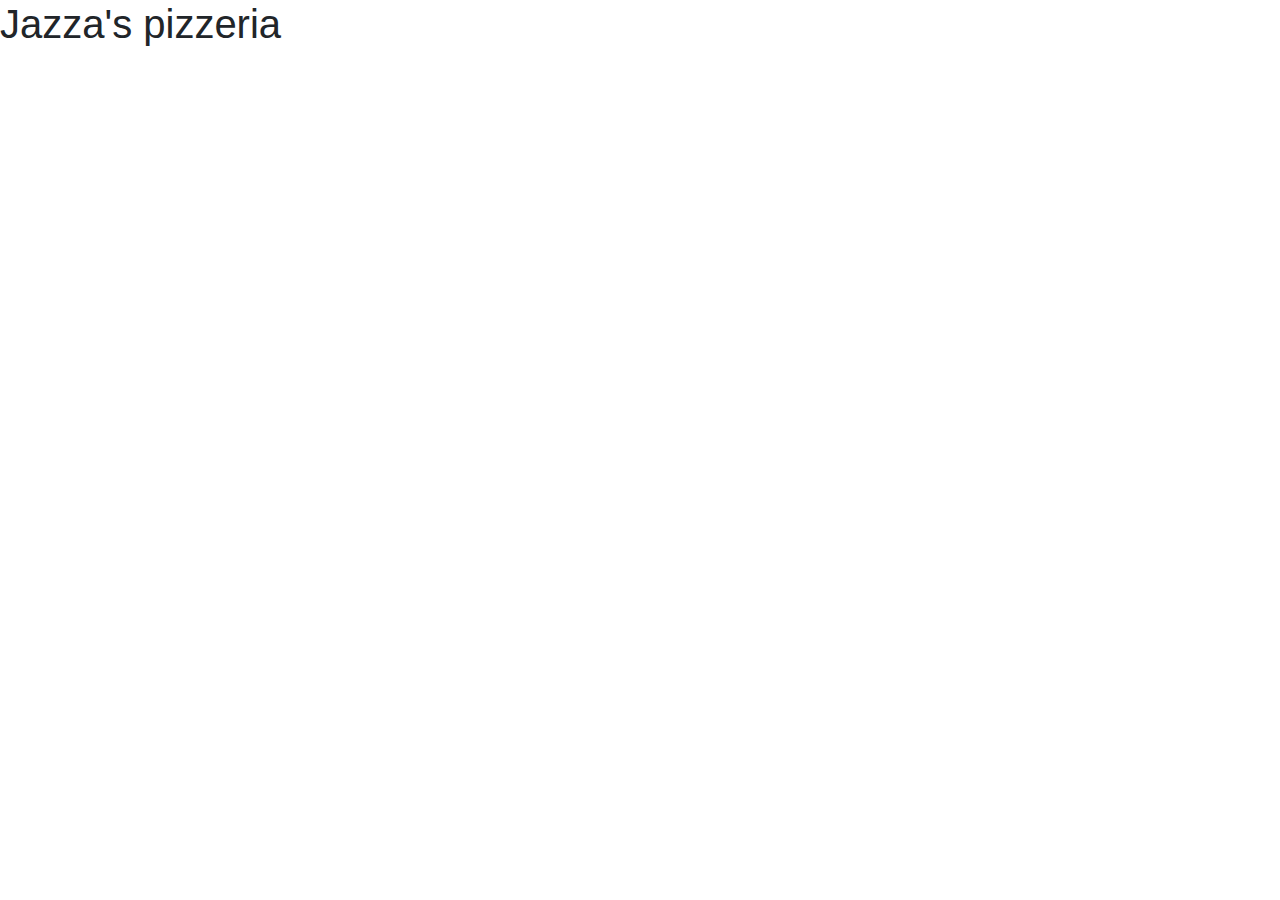
==== index.html @ 7459e5e9 "hid pizza image and pizza title" ====
<!DOCTYPE html>
<html lang="en" dir="ltr">
  <head>
    <link rel="stylesheet" href="https://stackpath.bootstrapcdn.com/bootstrap/4.3.1/css/bootstrap.min.css" integrity="sha384-ggOyR0iXCbMQv3Xipma34MD+dH/1fQ784/j6cY/iJTQUOhcWr7x9JvoRxT2MZw1T" crossorigin="anonymous">

  </head>
  <body>
    <h1>Jazza's pizzeria</h1>
    <div class="row">
      <div  class="col-md-4">
        <p style="display:none">cheese pizza</p>
        <img class= "hi" style="display:none;"src="img/cheese-pizza.jpg" width="300px" height="200px">
    </div>
    <div class="col-md-4">
      <p style="display:none">chicken pizza</p>
      <img class ="hi" style="display:none;" src="img/chicken-pizza.jpg" width="300px" height="200px">
  </div>
  <div class="col-md-4">
    <p style="display:none;">hawaian pizza</p>
  <img class = "hi"  style="display:none;"src="img/hawian-pizza.jpg" width="
  300px" height="200px">
</div>

    </div>

  </body>
</html>
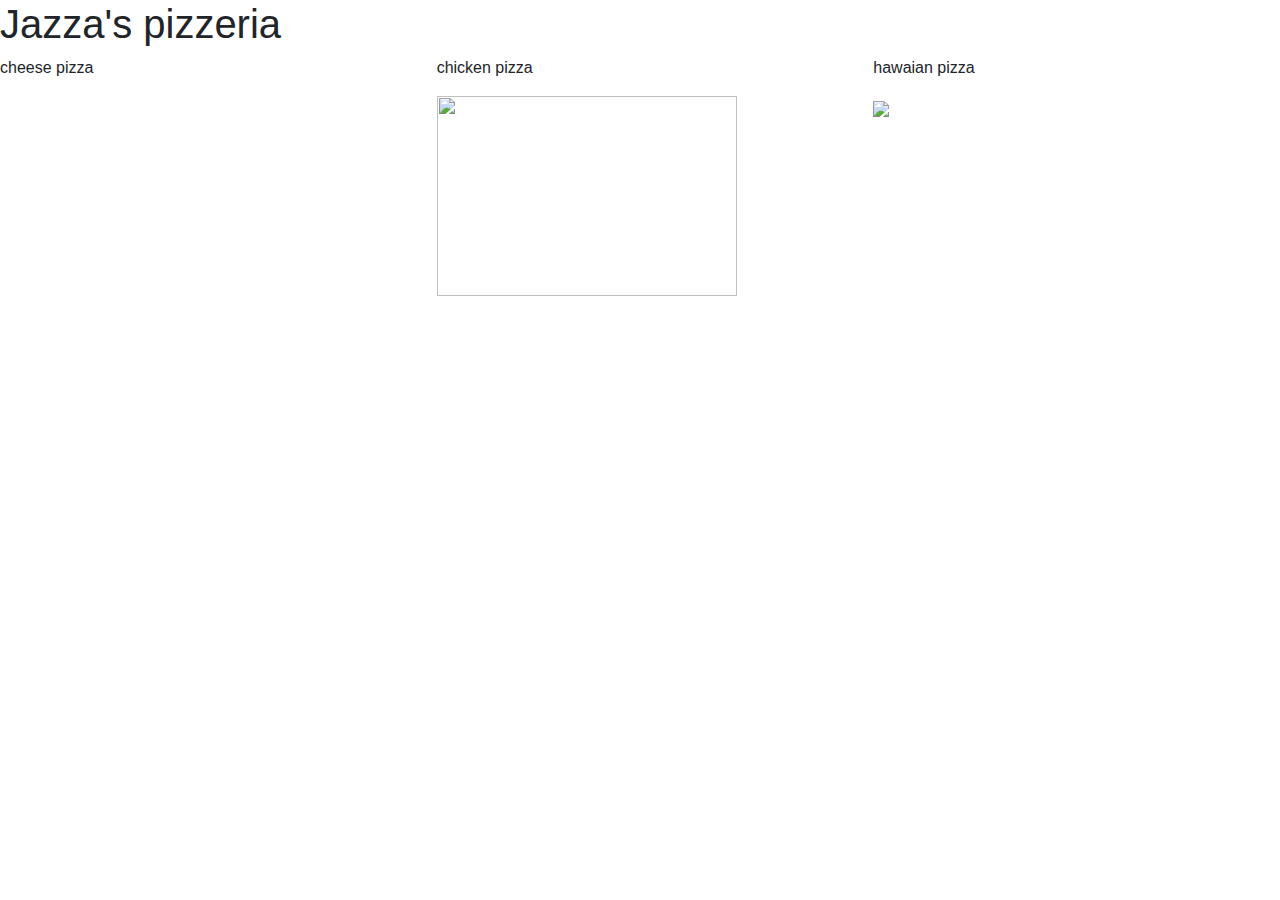
==== commit 1bddc2c5: "added div tag surrounding the pizza image and the title" ====
--- a/index.html
+++ b/index.html
@@ -8,16 +8,25 @@
     <h1>Jazza's pizzeria</h1>
     <div class="row">
       <div  class="col-md-4">
-        <p style="display:none">cheese pizza</p>
+        <div class="pizza-img-hidden">
+
+        <p>cheese pizza</p>
         <img class= "hi" style="display:none;"src="img/cheese-pizza.jpg" width="300px" height="200px">
+      </div>
     </div>
     <div class="col-md-4">
-      <p style="display:none">chicken pizza</p>
-      <img class ="hi" style="display:none;" src="img/chicken-pizza.jpg" width="300px" height="200px">
+      <div class="pizza-img-hidden">
+
+      <p>chicken pizza</p>
+      <img class ="hi"  src="img/chicken-pizza.jpg" width="300px" height="200px">
+    </div>
   </div>
   <div class="col-md-4">
-    <p style="display:none;">hawaian pizza</p>
-  <img class = "hi"  style="display:none;"src="img/hawian-pizza.jpg" width="
+    <div class="pizza-img-hidden">
+
+    <p >hawaian pizza</p>
+  <img class = "hi"  src="img/hawian-pizza.jpg" width="
+</div>
   300px" height="200px">
 </div>
 
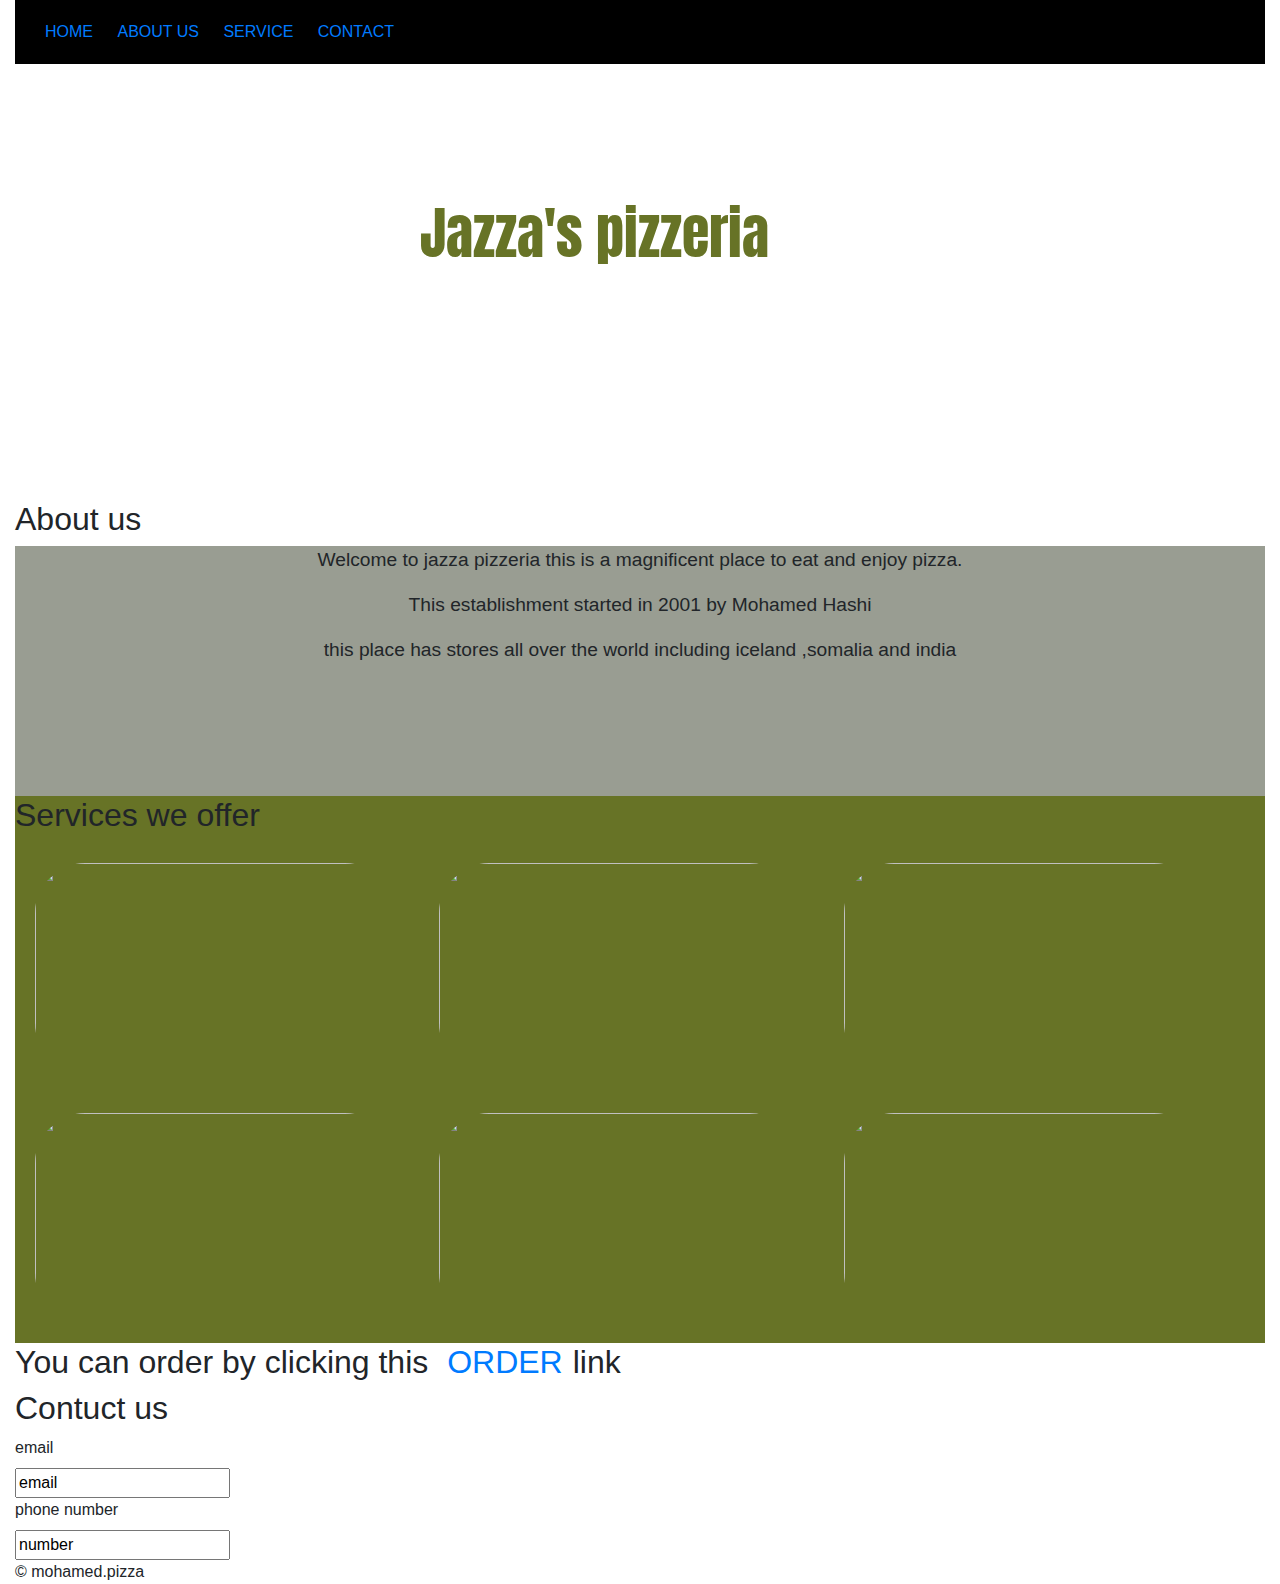
==== commit 8e7529df: "posittioned the outputs at the right place" ====
--- a/index.html
+++ b/index.html
@@ -1,36 +1,75 @@
 <!DOCTYPE html>
 <html lang="en" dir="ltr">
-  <head>
-    <link rel="stylesheet" href="https://stackpath.bootstrapcdn.com/bootstrap/4.3.1/css/bootstrap.min.css" integrity="sha384-ggOyR0iXCbMQv3Xipma34MD+dH/1fQ784/j6cY/iJTQUOhcWr7x9JvoRxT2MZw1T" crossorigin="anonymous">
 
-  </head>
-  <body>
-    <h1>Jazza's pizzeria</h1>
-    <div class="row">
-      <div  class="col-md-4">
-        <div class="pizza-img-hidden">
+<head>
+   <script type="text/javascript" src="js/jquery-3.4.1.js"></script>
+   <script src="js/scripts.js" type="text/javascript"></script>
+   <link rel="stylesheet" href="css/styles.css">
 
-        <p>cheese pizza</p>
-        <img class= "hi" style="display:none;"src="img/cheese-pizza.jpg" width="300px" height="200px">
+   </script>
+  <link rel="stylesheet" href="https://stackpath.bootstrapcdn.com/bootstrap/4.3.1/css/bootstrap.min.css" integrity="sha384-ggOyR0iXCbMQv3Xipma34MD+dH/1fQ784/j6cY/iJTQUOhcWr7x9JvoRxT2MZw1T" crossorigin="anonymous">
+  <link rel="stylesheet" href="css/styles.css">
+  <link href="https://fonts.googleapis.com/css?family=Permanent+Marker&display=swap" rel="stylesheet">
+  <link href="https://fonts.googleapis.com/css?family=Anton|Muli&display=swap" rel="stylesheet">
+
+</head>
+
+<body>
+  <div class="container-fluid">
+    <div class="land">
+      <div id="navbar">
+        <a href="#home">home</a>
+        <a href="#about us">about us</a>
+        <a href="#services">service</a>
+        <a href="#contacts">contact</a>
+
       </div>
+
+
+      <h1 class="main-heading">Jazza's pizzeria</h1>
+
+
     </div>
-    <div class="col-md-4">
-      <div class="pizza-img-hidden">
+    <h2>About us</h2>
+    <div class="paragraph">
+      <p class="welcome">Welcome to jazza pizzeria this is a magnificent place to eat and enjoy pizza.</p>
+      <p class="welcome">This establishment started in 2001 by Mohamed Hashi</p>
+      <p class="welcome">this place has stores all over the world including iceland ,somalia and india</p>
 
-      <p>chicken pizza</p>
-      <img class ="hi"  src="img/chicken-pizza.jpg" width="300px" height="200px">
-    </div>
-  </div>
-  <div class="col-md-4">
-    <div class="pizza-img-hidden">
-
-    <p >hawaian pizza</p>
-  <img class = "hi"  src="img/hawian-pizza.jpg" width="
-</div>
-  300px" height="200px">
-</div>
 
     </div>
 
-  </body>
+
+    <div id="services">
+      <h2>Services we offer</h2>
+      <img src="https://cdn.apartmenttherapy.info/image/fetch/f_auto,q_auto:eco/https://storage.googleapis.com/gen-atmedia/3/2018/03/55cd28cae8ee78fe1e52ab1adc9eafff24c9af92.jpeg" height="250px" width="400px">
+      <img src="https://upload.wikimedia.org/wikipedia/commons/a/a3/Eq_it-na_pizza-margherita_sep2005_sml.jpg" height="250px" width="400px">
+      <img src="https://enrilemoine.com/wp-content/uploads/2018/08/Jalapen%CC%83o-and-Serano-Pepper-Pizza-SAVOIR-FAIREby-enrilemoine-1.jpg" height="250px" width="400px">
+      <img src="https://images-gmi-pmc.edge-generalmills.com/f4c0a86f-b080-45cd-a8a7-06b63cdb4671.jpg" height="250px" width="400px">
+      <img src="https://food.fnr.sndimg.com/content/dam/images/food/fullset/2014/11/6/0/KC0403_Cauliflower-Pizza-Crust_s4x3.jpg.rend.hgtvcom.826.620.suffix/1562006004844.jpeg" height="250px" width="400px">
+      <img src="https://encrypted-tbn0.gstatic.com/images?q=tbn:ANd9GcSyco53sRoX2f6CJLbYTS2wag5_DudnveDdCFcuX3FkrKavmTED_A" height="250px" width="400px">
+
+
+    </div>
+    <div class="order">
+      <h2>You can order by clicking this <a href="order-page.html">ORDER</a>link</h2>
+
+
+
+    </div>
+    <div id="contacts">
+      <h2>Contuct us</h2>
+      <form class="contact" method="post">
+        <label for="email">email</label><br>
+        <input type="email" value="email"><br>
+        <label for="phone number">phone number</label><br>
+        <input type="tel" name="number" value="number">
+      </form>
+
+    </div>
+
+    <footer>&copy mohamed.pizza</footer>
+  </div>
+</body>
+
 </html>
--- a/css/styles.css
+++ b/css/styles.css
@@ -0,0 +1,79 @@
+.land{
+  background-image:url("https://www130.lunapic.com/editor/images/white.gif");
+background-position: center;
+background-size: cover;
+height: 500px;
+}
+#navbar{
+  background-color: black;
+  padding: 20px;
+}
+#services{
+  background-color: #677326;
+}
+a{
+  padding: 10px;
+  text-transform: uppercase;
+
+}
+.row{
+  display: flex;
+}
+img{
+  padding: 20px;
+  border-radius: 70px 70px 70px ;
+}
+.pizza-img-hidden{
+  display:none;
+}
+
+
+.main-heading{
+  font-family: 'Anton';
+  font-size: 3.5em;
+  text-align: center;
+  position: absolute;
+  top:200px;
+  left:420px;
+  color:#677326;
+
+}
+.paragraph{
+  background-color: rgba(153, 157, 146);
+  height: 250px;
+
+}
+.welcome{
+ text-align: center;
+ font-size: 1.2em;
+}
+.jumbotron{
+  background-image: url("img/logo.png");
+}
+#output1{
+  position:absolute;
+  top: 360px;
+  left: 400px;
+  font-size: 1.4em;
+}
+#output2{
+  position: absolute;
+  top: 380px;
+  left: 400px;
+  font-size: 1.4em;
+
+}
+#output3{
+  position: absolute;
+  top: 430px;
+  left: 400px;
+  font-size: 1.4em;
+
+}
+#output4{
+  position: absolute;
+  top:470px;
+  left: 400px;
+  font-size: 1.4em;
+
+}
--- a/css/styles.css
+++ b/css/styles.css
@@ -0,0 +1,79 @@
+.land{
+  background-image:url("https://www130.lunapic.com/editor/images/white.gif");
+background-position: center;
+background-size: cover;
+height: 500px;
+}
+#navbar{
+  background-color: black;
+  padding: 20px;
+}
+#services{
+  background-color: #677326;
+}
+a{
+  padding: 10px;
+  text-transform: uppercase;
+
+}
+.row{
+  display: flex;
+}
+img{
+  padding: 20px;
+  border-radius: 70px 70px 70px ;
+}
+.pizza-img-hidden{
+  display:none;
+}
+
+
+.main-heading{
+  font-family: 'Anton';
+  font-size: 3.5em;
+  text-align: center;
+  position: absolute;
+  top:200px;
+  left:420px;
+  color:#677326;
+
+}
+.paragraph{
+  background-color: rgba(153, 157, 146);
+  height: 250px;
+
+}
+.welcome{
+ text-align: center;
+ font-size: 1.2em;
+}
+.jumbotron{
+  background-image: url("img/logo.png");
+}
+#output1{
+  position:absolute;
+  top: 360px;
+  left: 400px;
+  font-size: 1.4em;
+}
+#output2{
+  position: absolute;
+  top: 380px;
+  left: 400px;
+  font-size: 1.4em;
+
+}
+#output3{
+  position: absolute;
+  top: 430px;
+  left: 400px;
+  font-size: 1.4em;
+
+}
+#output4{
+  position: absolute;
+  top:470px;
+  left: 400px;
+  font-size: 1.4em;
+
+}
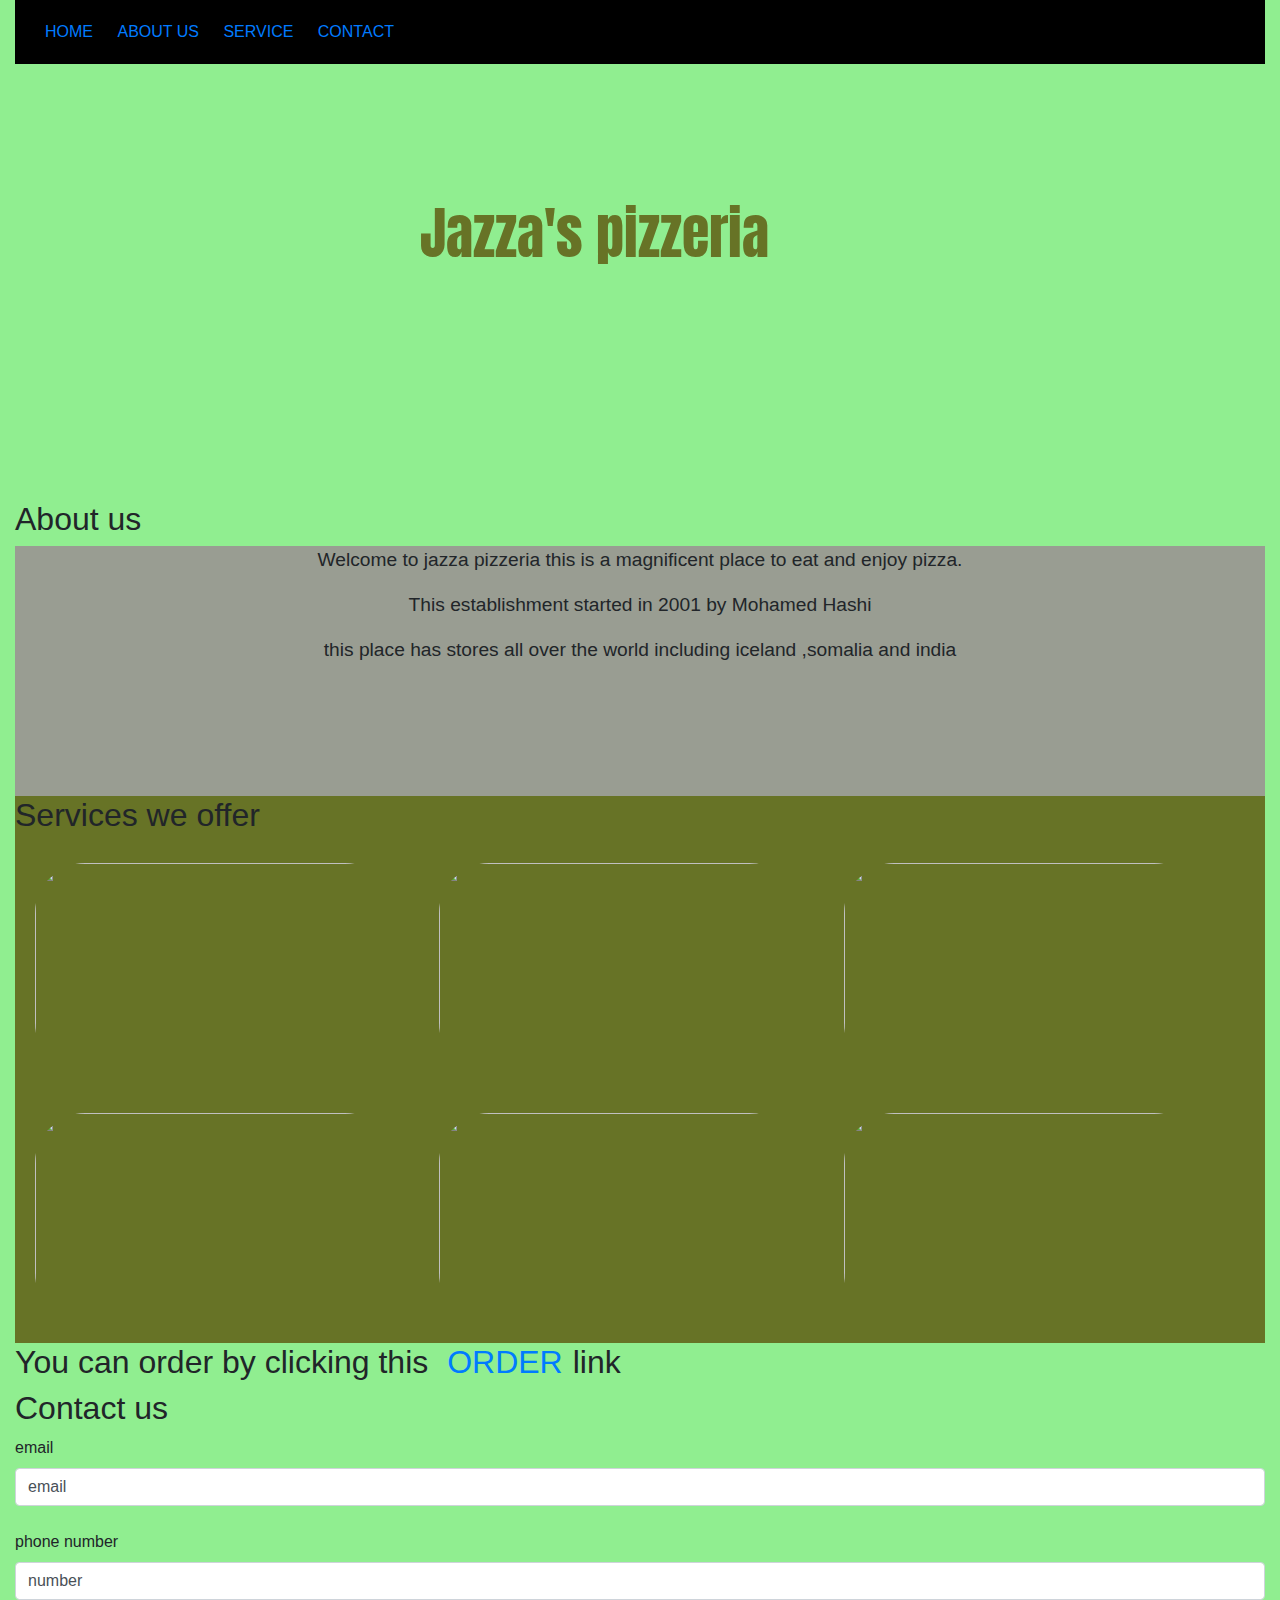
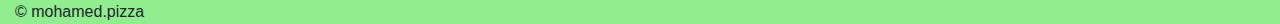
==== commit 2ab29b4c: "added pizza images" ====
--- a/index.html
+++ b/index.html
@@ -35,8 +35,6 @@
       <p class="welcome">Welcome to jazza pizzeria this is a magnificent place to eat and enjoy pizza.</p>
       <p class="welcome">This establishment started in 2001 by Mohamed Hashi</p>
       <p class="welcome">this place has stores all over the world including iceland ,somalia and india</p>
-
-
     </div>
 
 
@@ -58,12 +56,12 @@
 
     </div>
     <div id="contacts">
-      <h2>Contuct us</h2>
+      <h2>Contact us</h2>
       <form class="contact" method="post">
         <label for="email">email</label><br>
-        <input type="email" value="email"><br>
+        <input type="email" class = "form-control" value="email"><br>
         <label for="phone number">phone number</label><br>
-        <input type="tel" name="number" value="number">
+        <input type="tel" name="number" class = "form-control" value="number">
       </form>
 
     </div>
--- a/css/styles.css
+++ b/css/styles.css
@@ -1,8 +1,11 @@
 .land{
-  background-image:url("https://www130.lunapic.com/editor/images/white.gif");
-background-position: center;
+  background-color:lightgreen;
+  background-position: center;
 background-size: cover;
 height: 500px;
+}
+body{
+  background-color: lightgreen;
 }
 #navbar{
   background-color: black;
@@ -52,28 +55,48 @@
 }
 #output1{
   position:absolute;
-  top: 360px;
+  top: 420px;
   left: 400px;
   font-size: 1.4em;
 }
 #output2{
   position: absolute;
-  top: 380px;
+  top: 460px;
   left: 400px;
   font-size: 1.4em;
 
 }
 #output3{
   position: absolute;
-  top: 430px;
+  top: 500px;
   left: 400px;
   font-size: 1.4em;
 
 }
 #output4{
   position: absolute;
-  top:470px;
+  top:545px;
   left: 400px;
   font-size: 1.4em;
 
 }
+.b1{
+  background-color:green;
+}
+#output4{
+  display: none;
+}
+.make{
+  font-family:'Anton';
+}
+#output5{
+  position: absolute;
+  top:580px;
+  left: 400px;
+  font-size: 1.4em;
+
+}
+img:hover{
+  height: 260px;
+  width: 420px;
+}
--- a/css/styles.css
+++ b/css/styles.css
@@ -1,8 +1,11 @@
 .land{
-  background-image:url("https://www130.lunapic.com/editor/images/white.gif");
-background-position: center;
+  background-color:lightgreen;
+  background-position: center;
 background-size: cover;
 height: 500px;
+}
+body{
+  background-color: lightgreen;
 }
 #navbar{
   background-color: black;
@@ -52,28 +55,48 @@
 }
 #output1{
   position:absolute;
-  top: 360px;
+  top: 420px;
   left: 400px;
   font-size: 1.4em;
 }
 #output2{
   position: absolute;
-  top: 380px;
+  top: 460px;
   left: 400px;
   font-size: 1.4em;
 
 }
 #output3{
   position: absolute;
-  top: 430px;
+  top: 500px;
   left: 400px;
   font-size: 1.4em;
 
 }
 #output4{
   position: absolute;
-  top:470px;
+  top:545px;
   left: 400px;
   font-size: 1.4em;
 
 }
+.b1{
+  background-color:green;
+}
+#output4{
+  display: none;
+}
+.make{
+  font-family:'Anton';
+}
+#output5{
+  position: absolute;
+  top:580px;
+  left: 400px;
+  font-size: 1.4em;
+
+}
+img:hover{
+  height: 260px;
+  width: 420px;
+}
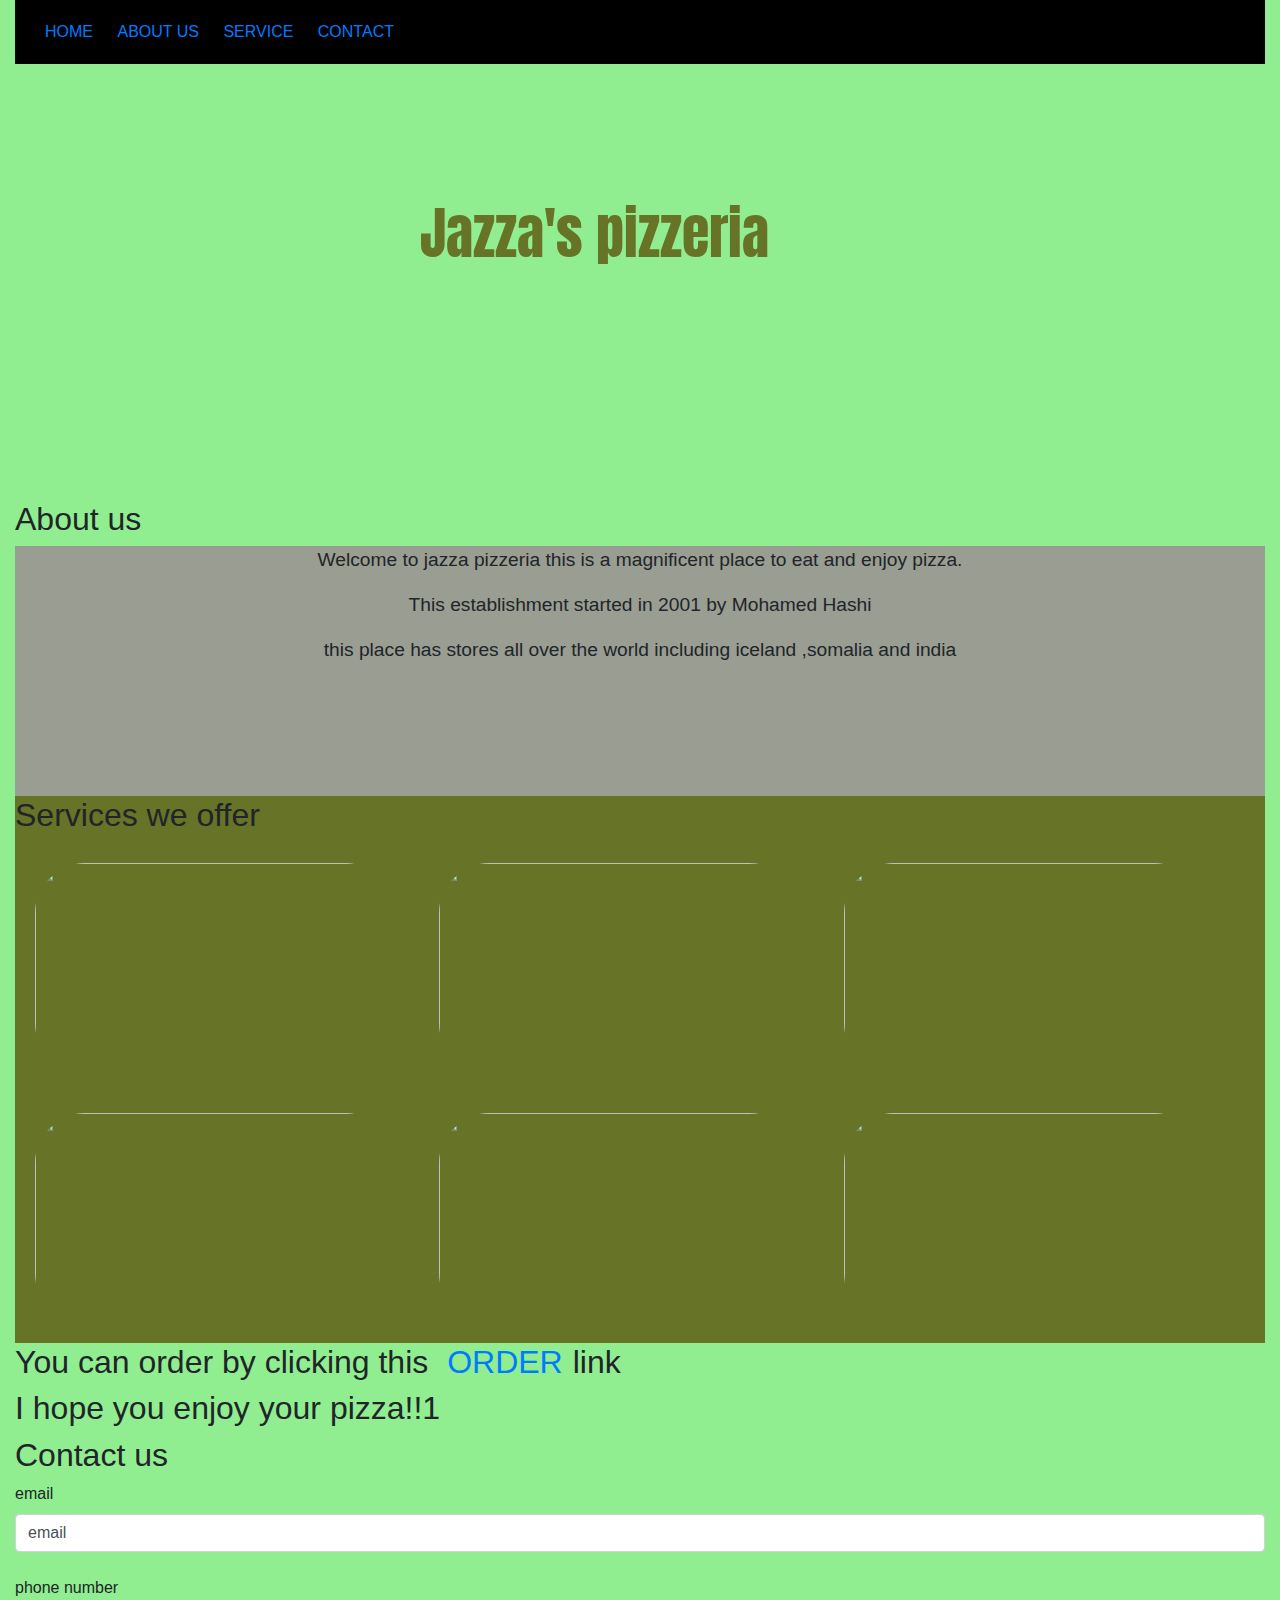
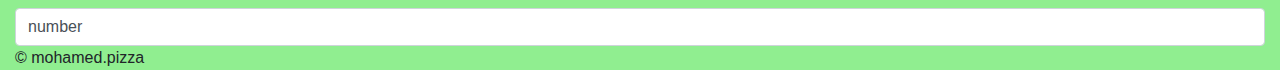
==== commit 6b3c7ce5: "added a h2 tag" ====
--- a/index.html
+++ b/index.html
@@ -51,18 +51,18 @@
     </div>
     <div class="order">
       <h2>You can order by clicking this <a href="order-page.html">ORDER</a>link</h2>
-
-
-
+      <h2>I hope you enjoy your pizza!!1</h2>
     </div>
     <div id="contacts">
+
       <h2>Contact us</h2>
-      <form class="contact" method="post">
+      <form class="contact">
         <label for="email">email</label><br>
         <input type="email" class = "form-control" value="email"><br>
         <label for="phone number">phone number</label><br>
         <input type="tel" name="number" class = "form-control" value="number">
       </form>
+
 
     </div>
 
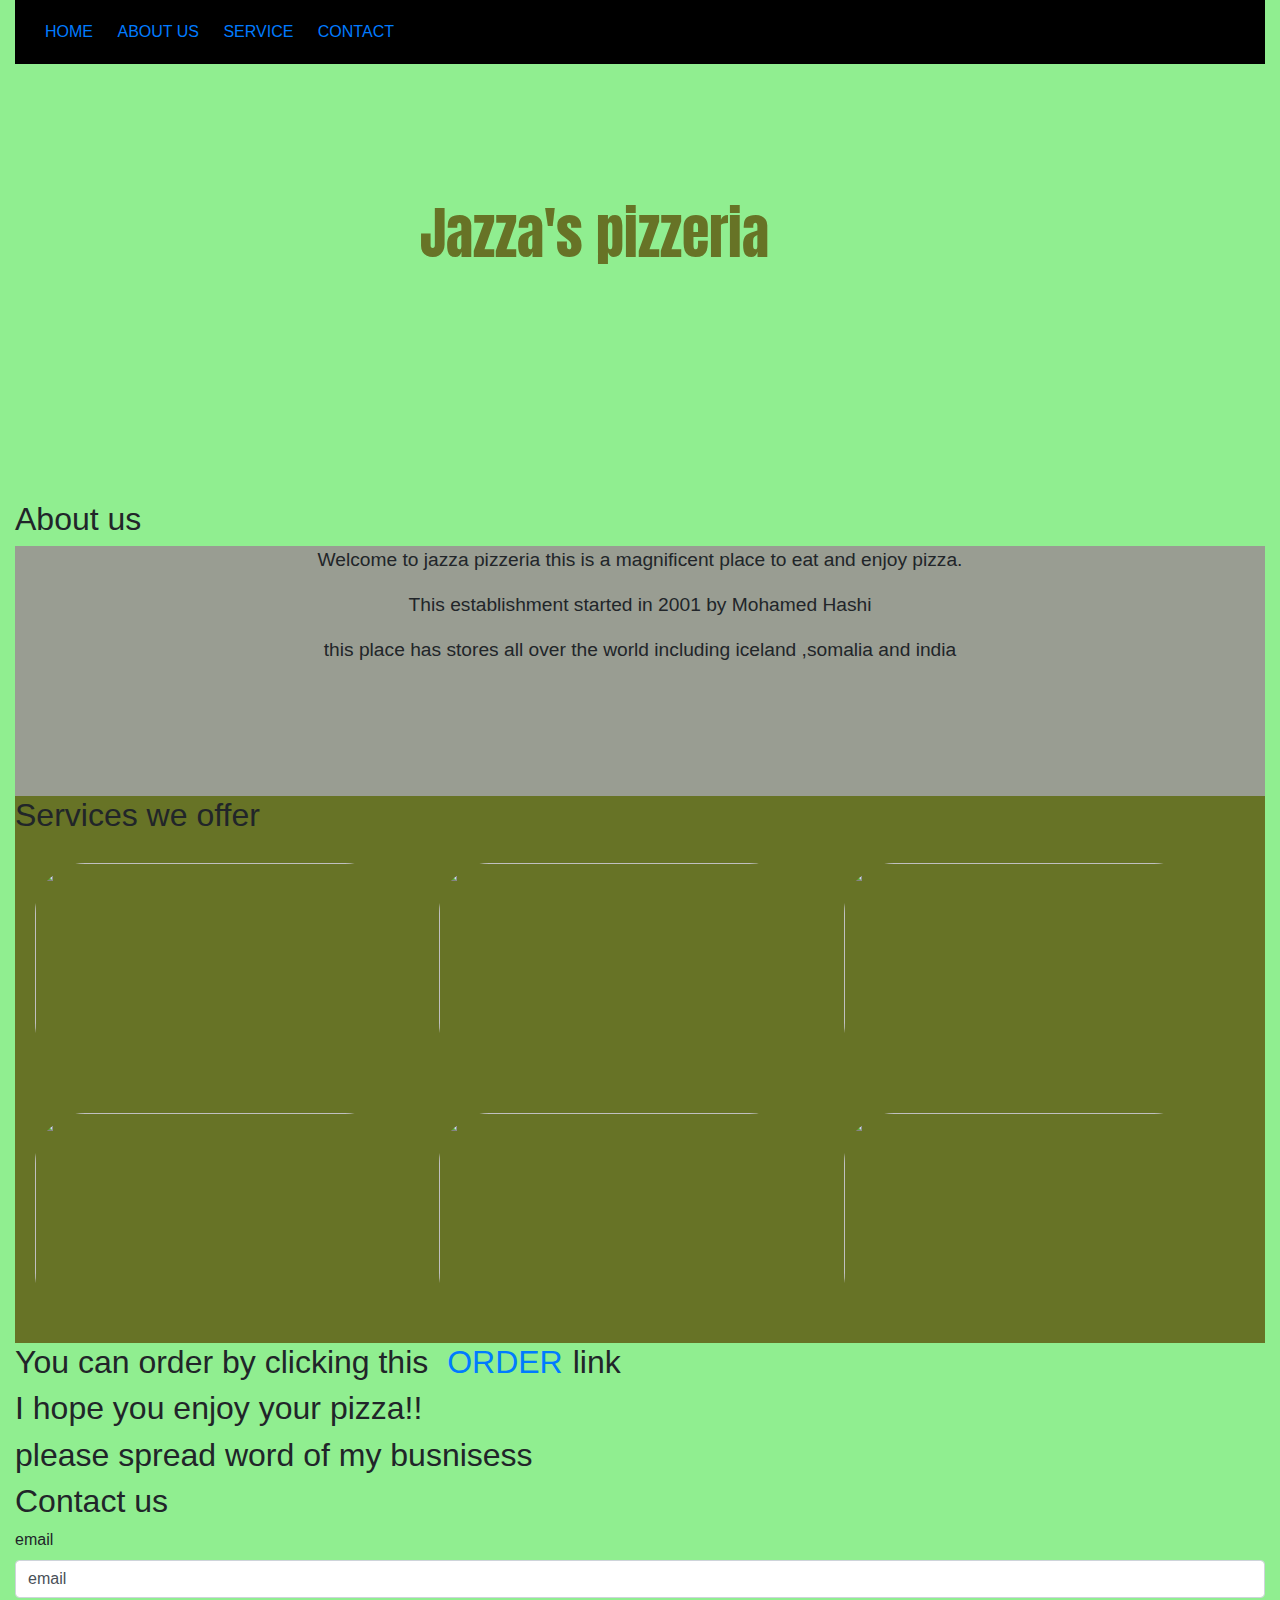
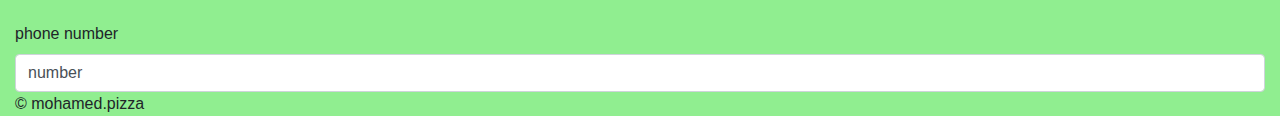
==== commit 0b25915a: "added a new paragraph tag" ====
--- a/index.html
+++ b/index.html
@@ -51,7 +51,8 @@
     </div>
     <div class="order">
       <h2>You can order by clicking this <a href="order-page.html">ORDER</a>link</h2>
-      <h2>I hope you enjoy your pizza!!1</h2>
+      <h2>I hope you enjoy your pizza!!</h2>
+      <h2>please spread word of my busnisess</h2>
     </div>
     <div id="contacts">
 
